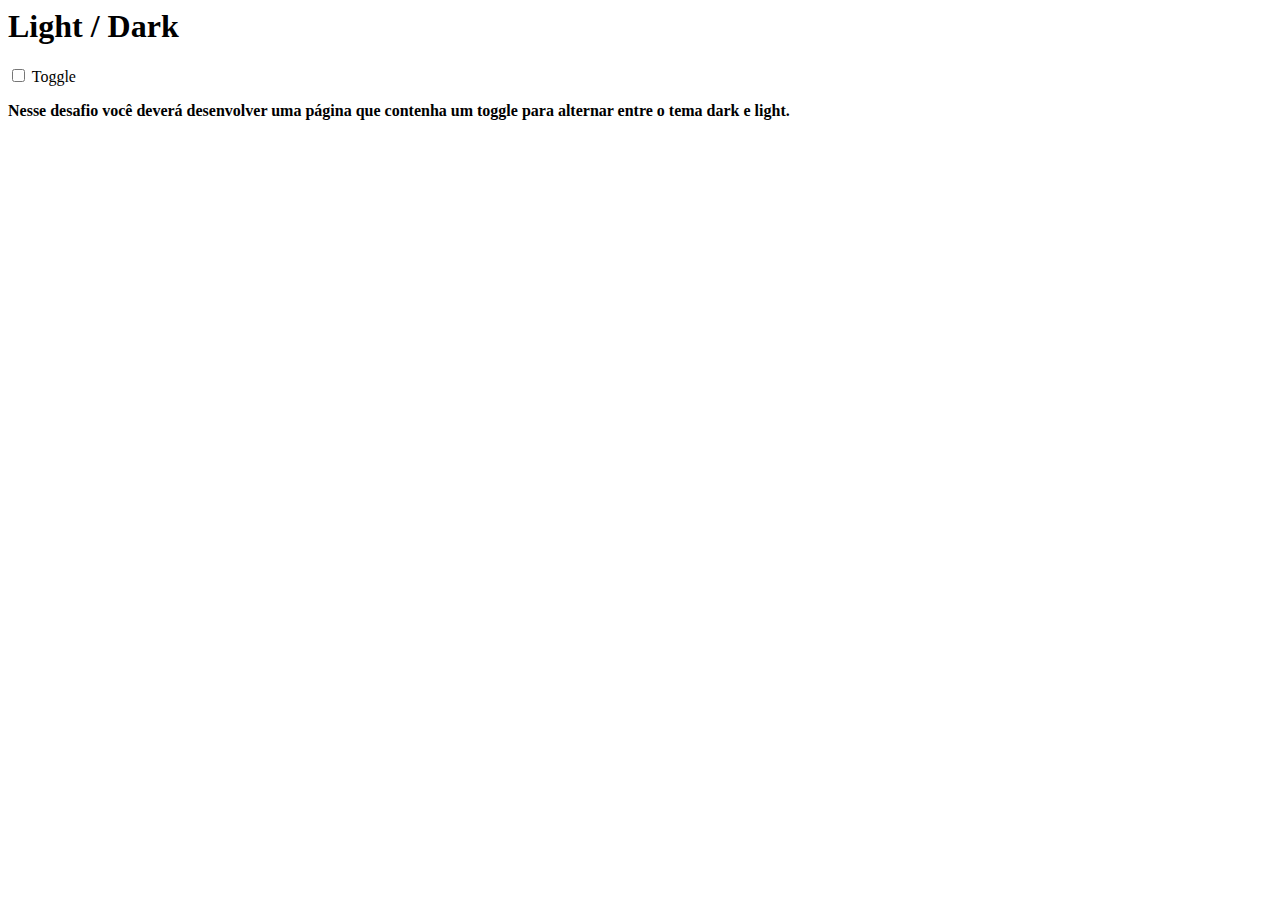
==== index.html @ b4735b20 "Estrutura do Theme Switcher" ====
<html>
<head>
    <meta charset="UTF-8">
    <meta name="viewport" content="width=device-width, initial-scale=1.0">
    <title>Light/Dark</title>

    <link rel="stylesheet" href="style.css">
</head>
<body>
    <div class="container">
        <h1>Light / Dark</h1>
        <div class="toggle">
            <input id="switch" type="checkbox" name="theme">
            <label for="switch">Toggle</label>
        </div>

        <p><b>Nesse desafio você deverá desenvolver uma página que contenha um toggle para alternar entre o tema dark e light.</b></p>
    </div>
    <script src="scripts.js"></script>
</body>
</html>
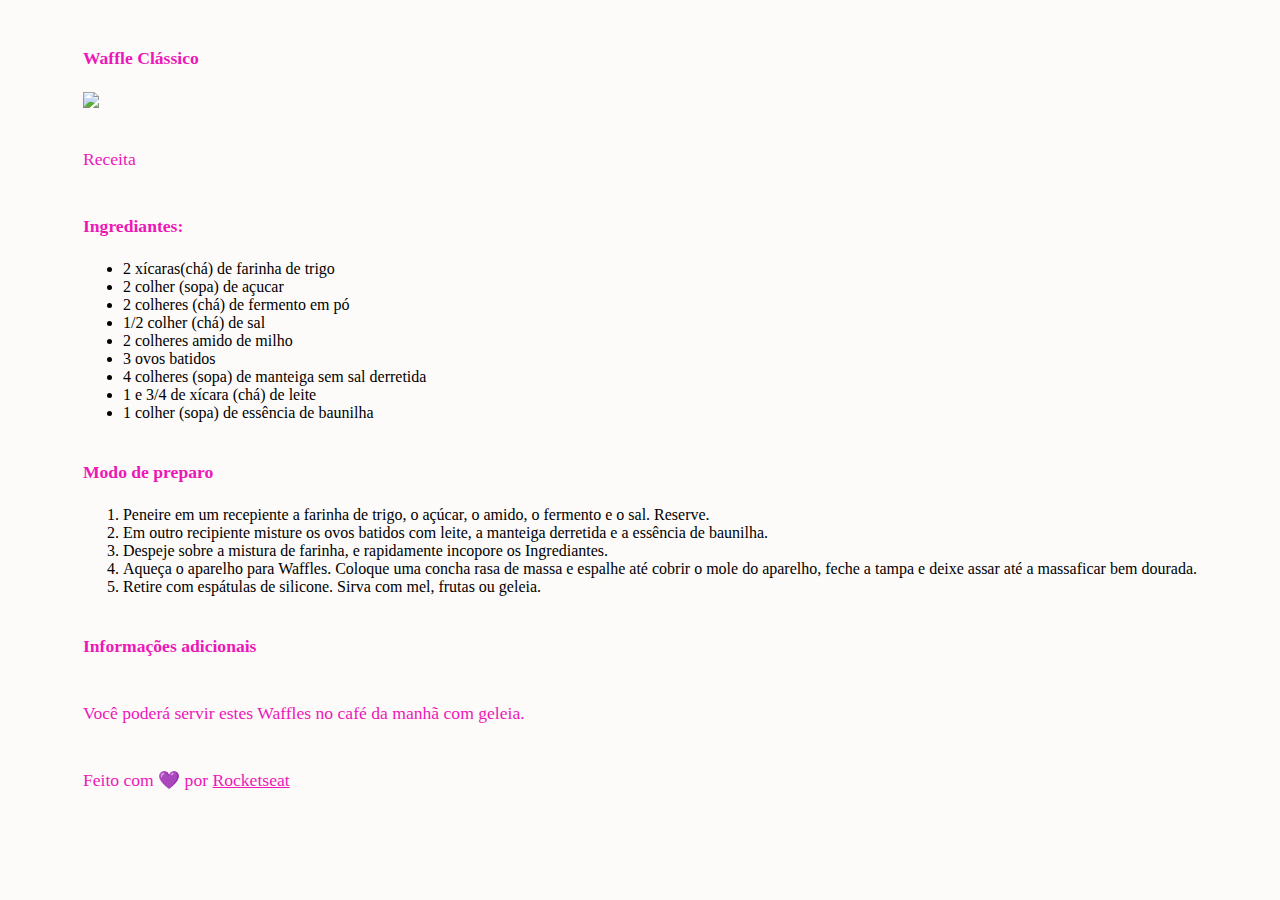
==== commit 8dee6155: "Página html" ====
--- a/index.html
+++ b/index.html
@@ -1,21 +1,49 @@
-<html>
-<head>
-    <meta charset="UTF-8">
-    <meta name="viewport" content="width=device-width, initial-scale=1.0">
-    <title>Light/Dark</title>
-
-    <link rel="stylesheet" href="style.css">
-</head>
-<body>
-    <div class="container">
-        <h1>Light / Dark</h1>
-        <div class="toggle">
-            <input id="switch" type="checkbox" name="theme">
-            <label for="switch">Toggle</label>
-        </div>
-
-        <p><b>Nesse desafio você deverá desenvolver uma página que contenha um toggle para alternar entre o tema dark e light.</b></p>
-    </div>
-    <script src="scripts.js"></script>
-</body>
+<html>
+    
+    <head>
+        <meta charset="UTF-8">
+        <meta http-equiv="X-UA-Compatible" content="IE=edge">
+        <meta name="viewport" content="width=device-width, initial-scale=1.0">
+        <link rel="stylesheet" href="style.css">
+        <link rel="stylesheet" href="https://cdnjs.cloudflare.com/ajax/libs/font-awesome/4.7.0/css/font-awesome.min.css">
+        <title>Waffle Clássico</title>
+
+
+    </head>
+
+    
+            <p><b>Waffle Clássico</b></p>
+            <img src="Waffle.jpg">
+            <p>Receita</p>
+            <p><b>Ingrediantes:</b></p>
+            <ul>
+               <li>2 xícaras(chá) de farinha de trigo</li>
+               <li>2 colher (sopa) de açucar</li>
+               <li>2 colheres (chá) de fermento em pó</li>
+               <li>1/2 colher (chá) de sal</li>
+               <li>2 colheres amido de milho</li>
+               <li>3 ovos batidos</li>
+               <li>4 colheres (sopa) de manteiga sem sal derretida</li>
+               <li>1 e 3/4 de xícara (chá) de leite</li>
+               <li>1 colher (sopa) de essência de baunilha</li>
+            </ul>
+
+            <p><b>Modo de preparo</b></p>
+
+            <ol>
+               <li>Peneire em um recepiente a farinha de trigo, o açúcar, o amido, o fermento e o sal. Reserve.</li>
+               <li>Em outro recipiente misture os ovos batidos com leite, a manteiga derretida e a essência de baunilha.</li>
+               <li>Despeje sobre a mistura de farinha, e rapidamente incopore os Ingrediantes.</li>
+               <li>Aqueça o aparelho para Waffles. Coloque uma concha rasa de massa e espalhe até cobrir o mole do aparelho, feche a tampa e deixe assar até a massaficar bem dourada.</li>
+               <li>Retire com espátulas de silicone. Sirva com mel, frutas ou geleia.</li>
+            </ol>
+
+            <p><b>Informações adicionais</b></p>
+
+            <p>Você poderá servir estes Waffles no café da manhã com geleia.</p>
+
+            <p>Feito com 💜 por <u>Rocketseat</u></p>
+        
+        </body>
+    
 </html>--- a/style.css
+++ b/style.css
@@ -0,0 +1,89 @@
+html {
+    height: 100%;
+    font-family: 'Montserrat';
+
+    display: grid;
+    align-items: center;
+    justify-items: center;
+
+    --bg: hwb(30 98% 1% / 0.918);
+    --bg-panel: #EBEBEB;
+    --color-headings: hsl(325, 79%, 68%);
+    --color-text: hwb(315 9% 7%);
+}
+
+body {
+    background-color: var(--bg);
+}
+
+.container {
+    background-color: var(--bg-panel);
+
+    margin: 5em;
+    padding: 5em;
+
+    border-radius: 15px;
+
+    display: grid;
+    grid-template-columns: 80% auto;
+    grid-template-rows: auto auto;
+    grid-template-areas: 
+        "title switch"
+        "content content"
+    ;
+}
+
+h1 {
+    margin: 0;
+    color: var(--color-headings);
+}
+
+p {
+    color: var(--color-text);
+    grid-area: content;
+    font-size: 1.1em;
+    line-height: 1.8em;
+    margin-top: 2em;
+}
+
+input[type=checkbox]{
+    height: 0;
+    width: 0;
+    visibility: hidden;
+}
+
+label {
+    cursor: pointer;
+    text-indent: -9999px;
+    width: 52px;
+    height: 27px;
+    background: grey;
+    float: right;
+    border-radius: 100px;
+    position: relative;
+}
+
+label::after{
+    content: '';
+    position: absolute;
+    top: 3px;
+    left: 3px;
+    width: 20px;
+    height: 20px;
+    background-color: white;
+    border-radius: 90px;
+    transition: 0.3s;
+}
+
+input:checked + label {
+    background-color: var(--color-headings);
+}
+
+input:checked + label::after {
+    left: calc(100% - 5px);
+    transform: translateX(-100%);
+}
+
+label:active:after {
+    width: 45px;
+}